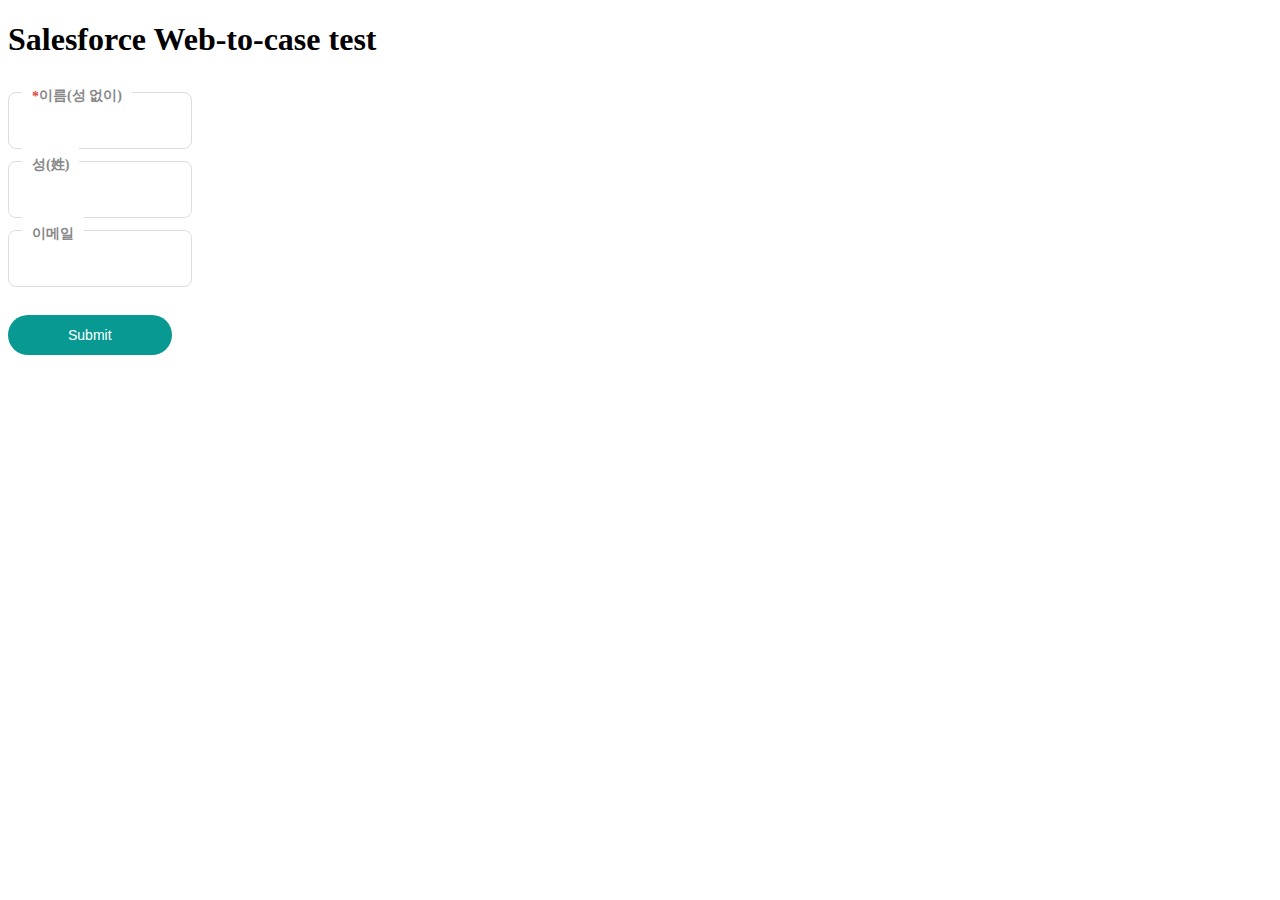
==== index.html @ 54b87706 "Update index.html" ====
<!DOCTYPE html>
<html lang="en">
<head>
  <meta charset="UTF-8">
  <meta name="viewport" content="width=device-width, initial-scale=1.0">
  <title>Document</title>
  <link rel="stylesheet" href="style.css">
  <script src="script.js"></script>

</head>
<body>
    <h1 class="normal">Salesforce Web-to-case test </h1>

    <!--  ----------------------------------------------------------------------  -->
<!--  참고: 다음 <META>요소를 <HEAD> 페이지에 추가하십시오.  필요한 경우 매개 변수를 수정하여 HTML 페이지의 문자   -->
<!--  집합을 지정하십시오.                                                             -->
<!--  ----------------------------------------------------------------------  -->

<META HTTP-EQUIV="Content-type" CONTENT="text/html; charset=UTF-8">

  <!--  ----------------------------------------------------------------------  -->
  <!--  참고: 다음 <FORM>요소를 페이지에 추가하십시오.                                           -->
  <!--  ----------------------------------------------------------------------  -->
  
  <form action="https://webto.salesforce.com/servlet/servlet.WebToLead?encoding=UTF-8&orgId=00DIR000001KAiS" method="POST">
  <input type=hidden name='captcha_settings' value='{"keyname":"GitHub","fallback":"true","orgId":"00DIR000001KAiS","ts":""}'>
  <input type=hidden name="oid" value="00DIR000001KAiS">
  <input type=hidden name="retURL" value="http://https://phphll.github.io/Screen.github.io/thx.html">
  
  <!--  ----------------------------------------------------------------------  -->
  <!--  참고: 이러한 필드는 선택적 디버깅 요소입니다. 디버그 모드에서 테스트하려면 이러한 줄의 주석 처리를 제거하십시오.        -->
  <!--  <input type="hidden" name="debug" value=1>                              -->
  <!--  <input type="hidden" name="debugEmail" value="julian@goodcen.com">      -->
  <!--  ----------------------------------------------------------------------  -->

<dev class="dust-class">
  <label  for="first_name"><span>*</span>이름(성 없이)</label>
<input  required id="first_name"  name="first_name"  type="text" />
</dev>
<br>
<dev class="dust-class">
  <label class="normal" for="last_name">성(姓)</label><input  id="last_name" maxlength="80" name="last_name" size="20" type="text" /></dev><br>
<dev class="dust-class"  >
  <label class="normal" for="email">이메일</label><input  id="email" maxlength="80" name="email" size="20" type="text" /></dev><br>

  <div class="g-recaptcha" data-sitekey="6Lf8O6cpAAAAANo8o_-FkCh9inmlBzmDJBb-teAR"></div><br>
    
  <input class="b-button normal" type="submit" name="submit">
  
  </form>
</body>
  <style>
    input{
  font-family: 'Noto Sans KR','Noto Sans Korean', "Nanum Gothic", sans-serif !important;
  -webkit-appearance: none;
  -webkit-border-radius: 0;
  border: 0;
  outline: none;
  font-size: 10px;
}
input::placeholder{
color: #d9d9d9
}
.dust-class{
  width: 50%; 
  box-sizeing: border-box;
  margin: 20px auto;
  position: relative;
}
.dust-class label{
  display: inline-block;
  position: absolute;
  top: -35px;
  left: 14px;
  padding: 10px;
  background: white;
  font-size: 14px;
  color: #888;
  font-weight: bold;
}
.dust-class label span{
  color: #da4841;
  vertical-align: -1px;
}
.dust-class input{
  width: 150px;
  border: 1px solid #dddddd !important;
  font-size: 1rem;
  line-height: 1.45;
  letter-spacing: -0.04rem;
  border-radius: 8px;
  padding: 16px;
  margin-top: 12px;
}
.b-button{
  background-color:#079992;
  clor:white;
  padding:12px 60px;
  color:#fff;
  font-size:14px;
  border-radius:25px;
  margin-top: 10px;
}



/*@import url('https://fonts.googleapis.com/css?family=Darker+Grotesque&display=swap');

.normal{
  font-family: 'Darker Grotesque', sans-serif;
  font-weight:500;
  font-size:17px;
}*/
  </style>
  <script>
// Your js code goes here
    let captchaChecked = false;

function beforeSubmit(event) {
  
  if (captchaChecked) {
    
  } else {
    alert('check reCAPTCHA');
    event.preventDefault();
  }
}

function captchaSuccess() {
  captchaChecked = true;
}
function timestamp() { var response = document.getElementById("g-recaptcha-response"); if (response == null ||        response.value.trim() == "") {var elems = JSON.parse(document.getElementsByName("captcha_settings")[0].value);elems["ts"] = JSON.stringify(new Date().getTime());document.getElementsByName("captcha_settings")[0].value = JSON.stringify(elems); } } setInterval(timestamp, 500);
</script>

</html>
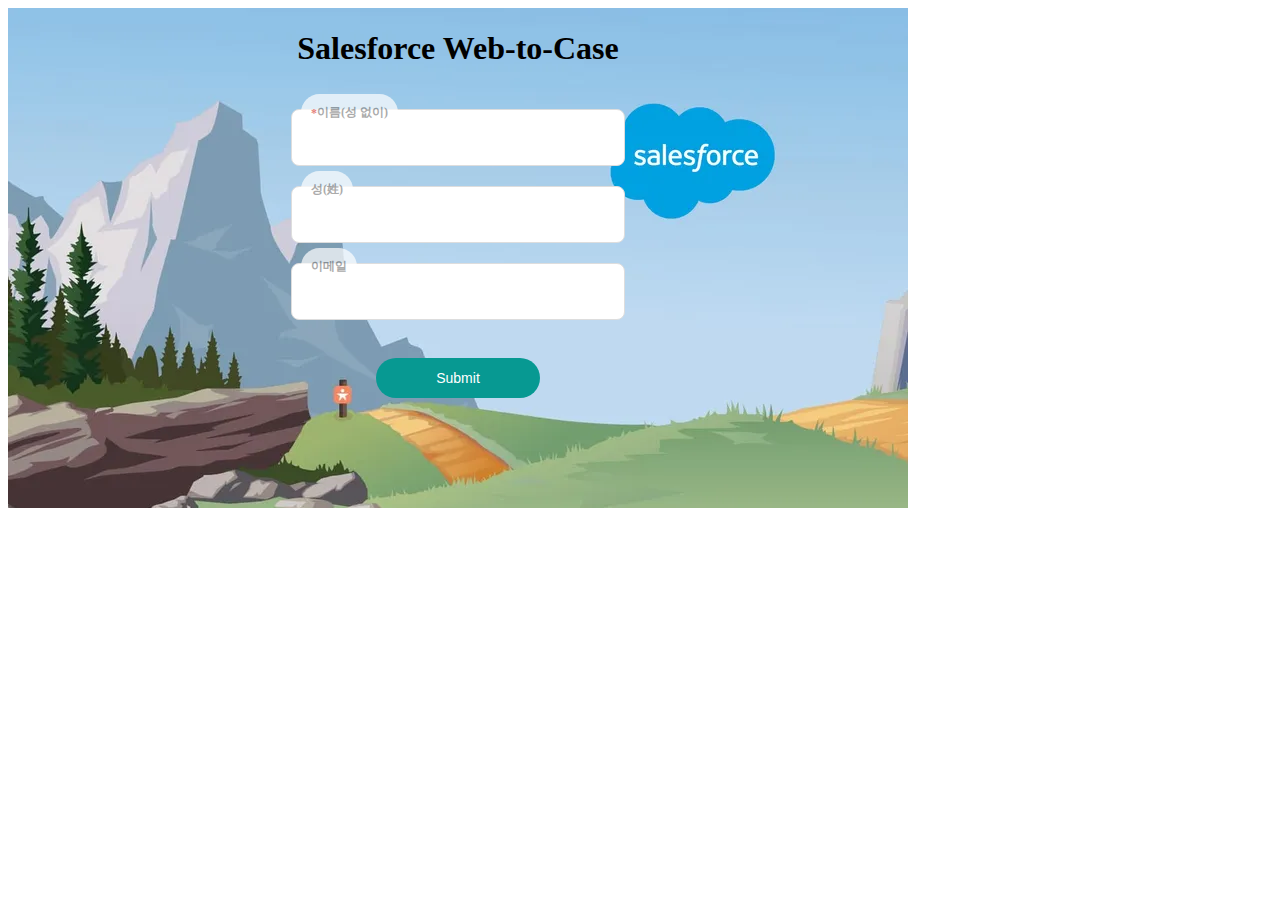
==== commit ad9d9cf8: "Add files via upload" ====
--- a/index.html
+++ b/index.html
@@ -1,135 +1,57 @@
-<!DOCTYPE html>
-<html lang="en">
-<head>
-  <meta charset="UTF-8">
-  <meta name="viewport" content="width=device-width, initial-scale=1.0">
-  <title>Document</title>
-  <link rel="stylesheet" href="style.css">
-  <script src="script.js"></script>
-
-</head>
-<body>
-    <h1 class="normal">Salesforce Web-to-case test </h1>
-
-    <!--  ----------------------------------------------------------------------  -->
-<!--  참고: 다음 <META>요소를 <HEAD> 페이지에 추가하십시오.  필요한 경우 매개 변수를 수정하여 HTML 페이지의 문자   -->
-<!--  집합을 지정하십시오.                                                             -->
-<!--  ----------------------------------------------------------------------  -->
-
-<META HTTP-EQUIV="Content-type" CONTENT="text/html; charset=UTF-8">
-
-  <!--  ----------------------------------------------------------------------  -->
-  <!--  참고: 다음 <FORM>요소를 페이지에 추가하십시오.                                           -->
-  <!--  ----------------------------------------------------------------------  -->
-  
-  <form action="https://webto.salesforce.com/servlet/servlet.WebToLead?encoding=UTF-8&orgId=00DIR000001KAiS" method="POST">
-  <input type=hidden name='captcha_settings' value='{"keyname":"GitHub","fallback":"true","orgId":"00DIR000001KAiS","ts":""}'>
-  <input type=hidden name="oid" value="00DIR000001KAiS">
-  <input type=hidden name="retURL" value="http://https://phphll.github.io/Screen.github.io/thx.html">
-  
-  <!--  ----------------------------------------------------------------------  -->
-  <!--  참고: 이러한 필드는 선택적 디버깅 요소입니다. 디버그 모드에서 테스트하려면 이러한 줄의 주석 처리를 제거하십시오.        -->
-  <!--  <input type="hidden" name="debug" value=1>                              -->
-  <!--  <input type="hidden" name="debugEmail" value="julian@goodcen.com">      -->
-  <!--  ----------------------------------------------------------------------  -->
-
-<dev class="dust-class">
-  <label  for="first_name"><span>*</span>이름(성 없이)</label>
-<input  required id="first_name"  name="first_name"  type="text" />
-</dev>
-<br>
-<dev class="dust-class">
-  <label class="normal" for="last_name">성(姓)</label><input  id="last_name" maxlength="80" name="last_name" size="20" type="text" /></dev><br>
-<dev class="dust-class"  >
-  <label class="normal" for="email">이메일</label><input  id="email" maxlength="80" name="email" size="20" type="text" /></dev><br>
-
-  <div class="g-recaptcha" data-sitekey="6Lf8O6cpAAAAANo8o_-FkCh9inmlBzmDJBb-teAR"></div><br>
-    
-  <input class="b-button normal" type="submit" name="submit">
-  
-  </form>
-</body>
-  <style>
-    input{
-  font-family: 'Noto Sans KR','Noto Sans Korean', "Nanum Gothic", sans-serif !important;
-  -webkit-appearance: none;
-  -webkit-border-radius: 0;
-  border: 0;
-  outline: none;
-  font-size: 10px;
-}
-input::placeholder{
-color: #d9d9d9
-}
-.dust-class{
-  width: 50%; 
-  box-sizeing: border-box;
-  margin: 20px auto;
-  position: relative;
-}
-.dust-class label{
-  display: inline-block;
-  position: absolute;
-  top: -35px;
-  left: 14px;
-  padding: 10px;
-  background: white;
-  font-size: 14px;
-  color: #888;
-  font-weight: bold;
-}
-.dust-class label span{
-  color: #da4841;
-  vertical-align: -1px;
-}
-.dust-class input{
-  width: 150px;
-  border: 1px solid #dddddd !important;
-  font-size: 1rem;
-  line-height: 1.45;
-  letter-spacing: -0.04rem;
-  border-radius: 8px;
-  padding: 16px;
-  margin-top: 12px;
-}
-.b-button{
-  background-color:#079992;
-  clor:white;
-  padding:12px 60px;
-  color:#fff;
-  font-size:14px;
-  border-radius:25px;
-  margin-top: 10px;
-}
-
-
-
-/*@import url('https://fonts.googleapis.com/css?family=Darker+Grotesque&display=swap');
-
-.normal{
-  font-family: 'Darker Grotesque', sans-serif;
-  font-weight:500;
-  font-size:17px;
-}*/
-  </style>
-  <script>
-// Your js code goes here
-    let captchaChecked = false;
-
-function beforeSubmit(event) {
-  
-  if (captchaChecked) {
-    
-  } else {
-    alert('check reCAPTCHA');
-    event.preventDefault();
-  }
-}
-
-function captchaSuccess() {
-  captchaChecked = true;
-}
-function timestamp() { var response = document.getElementById("g-recaptcha-response"); if (response == null ||        response.value.trim() == "") {var elems = JSON.parse(document.getElementsByName("captcha_settings")[0].value);elems["ts"] = JSON.stringify(new Date().getTime());document.getElementsByName("captcha_settings")[0].value = JSON.stringify(elems); } } setInterval(timestamp, 500);
-</script>
-
-</html>
+<!DOCTYPE html>
+<html lang="en">
+<head>
+  <meta charset="UTF-8">
+  <meta name="viewport" content="width=device-width, initial-scale=1.0">
+  <title>Document</title>
+  <link rel="stylesheet" href="style.css">
+  <script src="script.js"></script>
+  <script src="https://www.google.com/recaptcha/api.js"></script>
+    <script>
+    function timestamp() { var response = document.getElementById("g-recaptcha-response"); if (response == null ||        response.value.trim() == "") {var elems = JSON.parse(document.getElementsByName("captcha_settings")[0].value);elems["ts"] = JSON.stringify(new Date().getTime());document.getElementsByName("captcha_settings")[0].value = JSON.stringify(elems); } } setInterval(timestamp, 500); 
+</script>
+</head>
+<body>
+  <div class="allpage">
+  <div class="mainheader">
+    <h1 class="normal">Salesforce Web-to-Case </h1>
+  </div>
+    <!--  ----------------------------------------------------------------------  -->
+<!--  참고: 다음 <META>요소를 <HEAD> 페이지에 추가하십시오.  필요한 경우 매개 변수를 수정하여 HTML 페이지의 문자   -->
+<!--  집합을 지정하십시오.                                                             -->
+<!--  ----------------------------------------------------------------------  -->
+
+<META HTTP-EQUIV="Content-type" CONTENT="text/html; charset=UTF-8">
+
+  <!--  ----------------------------------------------------------------------  -->
+  <!--  참고: 다음 <FORM>요소를 페이지에 추가하십시오.                                           -->
+  <!--  ----------------------------------------------------------------------  -->
+  
+  <form action="https://webto.salesforce.com/servlet/servlet.WebToLead?encoding=UTF-8&orgId=00DIR000001KAiS" onsubmit="beforeSubmit(event)" method="POST">
+  <input type=hidden name='captcha_settings' value='{"keyname":"GitHub","fallback":"true","orgId":"00DIR000001KAiS","ts":""}'>
+  <input type=hidden name="oid" value="00DIR000001KAiS">
+  <input type=hidden name="retURL" value="http://https://phphll.github.io/Screen.github.io/thx.html">
+  
+  <!--  ----------------------------------------------------------------------  -->
+  <!--  참고: 이러한 필드는 선택적 디버깅 요소입니다. 디버그 모드에서 테스트하려면 이러한 줄의 주석 처리를 제거하십시오.        -->
+  <!--  <input type="hidden" name="debug" value=1>                              -->
+  <!--  <input type="hidden" name="debugEmail" value="julian@goodcen.com">      -->
+  <!--  ----------------------------------------------------------------------  -->
+<div class="mainitem">
+<dev class="dust-class">
+  <label  for="first_name"><span>*</span>이름(성 없이)</label>
+<input  required id="first_name"  name="first_name"  type="text" />
+</dev>
+<br>
+<dev class="dust-class">
+  <label class="normal" for="last_name">성(姓)</label><input  id="last_name" maxlength="80" name="last_name" size="20" type="text" /></dev><br>
+<dev class="dust-class"  >
+  <label class="normal" for="email">이메일</label><input  id="email" maxlength="80" name="email" size="20" type="text" /></dev><br>
+  
+  <div class="g-recaptcha" data-callback="captchaSuccess" data-sitekey="6Lf8O6cpAAAAANo8o_-FkCh9inmlBzmDJBb-teAR" "></div><br>
+  <input class="b-button normal" type="submit" name="submit">
+</div>
+  </form>
+</div>
+</body>
+</html>--- a/style.css
+++ b/style.css
@@ -0,0 +1,84 @@
+*{
+  text-align : center;
+}
+input{
+  font-family: 'Noto Sans KR','Noto Sans Korean', "Nanum Gothic", sans-serif !important;
+  -webkit-appearance: none;
+  -webkit-border-radius: 0;
+  border: 0;
+  outline: none;
+  font-size: 10px;
+  
+}
+input::placeholder{
+color: #d9d9d9
+}
+.mainheader{
+  padding-top: 1px;
+}
+.dust-class{
+  width: 50%; 
+  box-sizeing: border-box;
+  margin: 20px auto;
+  position: relative;
+  
+}
+.dust-class label{
+  display: inline-block;
+  position: absolute;
+  top: -35px;
+  left: 10px;
+  padding: 10px;
+  background: rgb(255, 255, 255); opacity : 0.7;
+  border-radius: 25px;
+  font-size: 12px;
+  color: #888;
+  font-weight: bold;
+}
+.dust-class label span{
+  color: #da4841;
+  vertical-align: -1px;
+}
+.dust-class input{
+  width: 300px;
+  border: 1px solid #dddddd !important;
+  font-size: 1rem;
+  line-height: 1.45;
+  letter-spacing: -0.04rem;
+  border-radius: 8px;
+  padding: 16px;
+  margin-top: 20px;
+  
+}
+.b-button{
+  
+  background-color:#079992;
+  clor:white;
+  padding:12px 60px;
+  color:#fff;
+  font-size:14px;
+  border-radius:25px;
+  margin-top: 10px;
+}
+.g-recaptcha{
+  margin-top: 10px;
+  display:flex;
+  justify-content: center;
+  
+}
+.allpage{
+  width: 900px;
+  height: 500px;
+  background-image: url('../salesforce-ixjge1y4w0rkwtdn.jpg');
+}
+
+
+
+
+/*@import url('https://fonts.googleapis.com/css?family=Darker+Grotesque&display=swap');
+
+.normal{
+  font-family: 'Darker Grotesque', sans-serif;
+  font-weight:500;
+  font-size:17px;
+}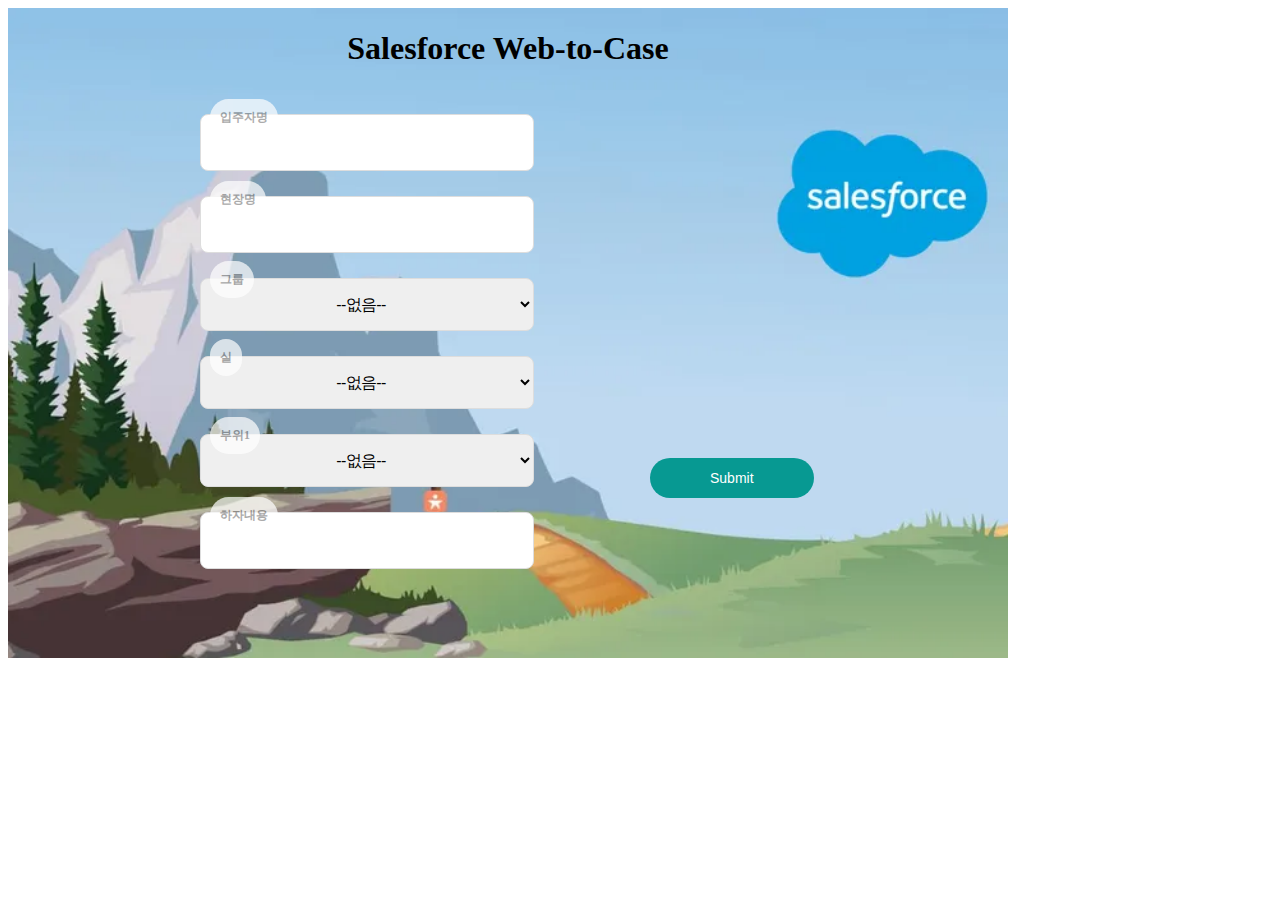
==== commit 4c5283ae: "Add files via upload" ====
--- a/index.html
+++ b/index.html
@@ -27,10 +27,10 @@
   <!--  참고: 다음 <FORM>요소를 페이지에 추가하십시오.                                           -->
   <!--  ----------------------------------------------------------------------  -->
   
-  <form action="https://webto.salesforce.com/servlet/servlet.WebToLead?encoding=UTF-8&orgId=00DIR000001KAiS" onsubmit="beforeSubmit(event)" method="POST">
+  <form action="https://webto.salesforce.com/servlet/servlet.WebToCase?encoding=UTF-8&orgId=00DIR000001KAiS" onsubmit="beforeSubmit(event)"method="POST">
   <input type=hidden name='captcha_settings' value='{"keyname":"GitHub","fallback":"true","orgId":"00DIR000001KAiS","ts":""}'>
-  <input type=hidden name="oid" value="00DIR000001KAiS">
-  <input type=hidden name="retURL" value="http://https://phphll.github.io/Screen.github.io/thx.html">
+  <input type=hidden name="orgid" value="00DIR000001KAiS">
+  <input type=hidden name="retURL" value="https://phphll.github.io/Screen.github.io/thx.html">
   
   <!--  ----------------------------------------------------------------------  -->
   <!--  참고: 이러한 필드는 선택적 디버깅 요소입니다. 디버그 모드에서 테스트하려면 이러한 줄의 주석 처리를 제거하십시오.        -->
@@ -38,18 +38,206 @@
   <!--  <input type="hidden" name="debugEmail" value="julian@goodcen.com">      -->
   <!--  ----------------------------------------------------------------------  -->
 <div class="mainitem">
+  <div class="item1">
 <dev class="dust-class">
-  <label  for="first_name"><span>*</span>이름(성 없이)</label>
-<input  required id="first_name"  name="first_name"  type="text" />
+  
+  <label >입주자명</label>
+  <input  id="00NIR000009MV5P" maxlength="255" name="00NIR000009MV5P" size="20" type="text" />
 </dev>
 <br>
 <dev class="dust-class">
-  <label class="normal" for="last_name">성(姓)</label><input  id="last_name" maxlength="80" name="last_name" size="20" type="text" /></dev><br>
+  <label >현장명</label>
+  <input  id="00NIR000009MV5U" maxlength="255" name="00NIR000009MV5U" size="20" type="text" />
+</dev>
+<br>
 <dev class="dust-class"  >
-  <label class="normal" for="email">이메일</label><input  id="email" maxlength="80" name="email" size="20" type="text" /></dev><br>
-  
-  <div class="g-recaptcha" data-callback="captchaSuccess" data-sitekey="6Lf8O6cpAAAAANo8o_-FkCh9inmlBzmDJBb-teAR" "></div><br>
+  <label for="picklist">그룹</label>
+  <select  id="00NIR000009MV5Z" name="00NIR000009MV5Z" title="그룹">
+    <option value="">--없음--</option>       
+    <option value="침실">침실</option>
+    <option value="거실">거실</option>
+    <option value="욕실">욕실</option>
+    <option value="발코니">발코니</option>
+    <option value="기타1">기타1</option>
+    <option value="주방">주방</option>
+    <option value="현관">현관</option>
+    <option value="공통">공통</option>
+    <option value="공용부">공용부</option>
+    </select><br>
+<dev class="dust-class"> 
+  <label for="picklist">실</label>
+  <select  id="00NIR000009MV5e" name="00NIR000009MV5e" title="실">
+    <option value="">--없음--</option>
+    <option value="거실">거실</option>
+    <option value="복층">복층</option>
+    <option value="가족실">가족실</option>
+    <option value="2F거실">2F거실</option>
+    <option value="1F거실">1F거실</option>
+    <option value="부분-거실">부분-거실</option>
+    <option value="공장">공장</option>
+    <option value="상가">상가</option>
+    <option value="시설물인수인계">시설물인수인계</option>
+    <option value="공용공간">공용공간</option>
+    <option value="점검이상없음">점검이상없음</option>
+    <option value="민원">민원</option>
+    <option value="준공청소">준공청소</option>
+    <option value="기본청소">기본청소</option>
+    <option value="실외기실">실외기실</option>
+    <option value="보일러실">보일러실</option>
+    <option value="계단실">계단실</option>
+    <option value="세탁기실">세탁기실</option>
+    <option value="다락방">다락방</option>
+    <option value="대피공간">대피공간</option>
+    <option value="메이드룸">메이드룸</option>
+    <option value="WIC">WIC</option>
+    <option value="팬트리">팬트리</option>
+    <option value="세탁실">세탁실</option>
+    <option value="알파룸">알파룸</option>
+    <option value="직영">직영</option>
+    <option value="베타룸">베타룸</option>
+    <option value="팬트리2">팬트리2</option>
+    <option value="1F계단">1F계단</option>
+    <option value="1F드라이창">1F드라이창</option>
+    <option value="1F보일러실">1F보일러실</option>
+    <option value="1F외부">1F외부</option>
+    <option value="1F주차공간">1F주차공간</option>
+    <option value="2F계단">2F계단</option>
+    <option value="2F팬트리">2F팬트리</option>
+    <option value="3F계단">3F계단</option>
+    <option value="3F반침수납">3F반침수납</option>
+    <option value="4F계단">4F계단</option>
+    <option value="4F다락">4F다락</option>
+    <option value="팬트리3">팬트리3</option>
+    <option value="1F알파룸">1F알파룸</option>
+    <option value="B1계단">B1계단</option>
+    <option value="B1주차공간">B1주차공간</option>
+    <option value="1F팬트리">1F팬트리</option>
+    <option value="3F보일러실">3F보일러실</option>
+    <option value="3F다락">3F다락</option>
+    <option value="팬트리1">팬트리1</option>
+    <option value="부분-실외기실">부분-실외기실</option>
+    <option value="하향식피난구실">하향식피난구실</option>
+    <option value="발코니1">발코니1</option>
+    <option value="발코니2">발코니2</option>
+    <option value="창고">창고</option>
+    <option value="테라스">테라스</option>
+    <option value="옥상정원">옥상정원</option>
+    <option value="발코니">발코니</option>
+    <option value="테라스1">테라스1</option>
+    <option value="테라스2">테라스2</option>
+    <option value="화단">화단</option>
+    <option value="1F세대정원">1F세대정원</option>
+    <option value="1F창고">1F창고</option>
+    <option value="2F세대정원">2F세대정원</option>
+    <option value="2F테라스">2F테라스</option>
+    <option value="2F테라스(전면)">2F테라스(전면)</option>
+    <option value="2F테라스(후면)">2F테라스(후면)</option>
+    <option value="3F테라스">3F테라스</option>
+    <option value="4F테라스">4F테라스</option>
+    <option value="B1창고">B1창고</option>
+    <option value="1F테라스">1F테라스</option>
+    <option value="2F창고">2F창고</option>
+    <option value="부분-발코니">부분-발코니</option>
+    <option value="공용욕실">공용욕실</option>
+    <option value="부부욕실">부부욕실</option>
+    <option value="공용욕실전실">공용욕실전실</option>
+    <option value="욕실">욕실</option>
+    <option value="2F욕실">2F욕실</option>
+    <option value="3F욕실">3F욕실</option>
+    <option value="1F욕실1">1F욕실1</option>
+    <option value="2F욕실1">2F욕실1</option>
+    <option value="2F욕실2">2F욕실2</option>
+    <option value="2F욕실3">2F욕실3</option>
+    <option value="3F욕실2">3F욕실2</option>
+    <option value="3F욕실3">3F욕실3</option>
+    <option value="부분-욕실">부분-욕실</option>
+    <option value="보조주방">보조주방</option>
+    <option value="주방">주방</option>
+    <option value="다용도실">다용도실</option>
+    <option value="맘스룸">맘스룸</option>
+    <option value="다목적실">다목적실</option>
+    <option value="1F다용도실">1F다용도실</option>
+    <option value="1F주방/식당">1F주방/식당</option>
+    <option value="2F다용도실">2F다용도실</option>
+    <option value="2F주방/식당">2F주방/식당</option>
+    <option value="2F주방장">2F주방장</option>
+    <option value="3F다용도실">3F다용도실</option>
+    <option value="부분-주방">부분-주방</option>
+    <option value="드레스룸">드레스룸</option>
+    <option value="침실1">침실1</option>
+    <option value="침실2">침실2</option>
+    <option value="침실3">침실3</option>
+    <option value="침실4">침실4</option>
+    <option value="드레스룸1">드레스룸1</option>
+    <option value="드레스룸2">드레스룸2</option>
+    <option value="침실5">침실5</option>
+    <option value="서재">서재</option>
+    <option value="침실">침실</option>
+    <option value="2F드레스룸">2F드레스룸</option>
+    <option value="2F침실1">2F침실1</option>
+    <option value="3F드레스룸">3F드레스룸</option>
+    <option value="3F침실1">3F침실1</option>
+    <option value="3F침실2">3F침실2</option>
+    <option value="3F침실3">3F침실3</option>
+    <option value="침실6">침실6</option>
+    <option value="대형드레스룸">대형드레스룸</option>
+    <option value="1F침실2">1F침실2</option>
+    <option value="2F침실2">2F침실2</option>
+    <option value="2F침실3">2F침실3</option>
+    <option value="2F세탁실">2F세탁실</option>
+    <option value="파우더룸">파우더룸</option>
+    <option value="전실">전실</option>
+    <option value="현관">현관</option>
+    <option value="복도">복도</option>
+    <option value="현관창고">현관창고</option>
+    <option value="현관창고1">현관창고1</option>
+    <option value="1F공용홀(복도)">1F공용홀(복도)</option>
+    <option value="1F공용홀(전면)">1F공용홀(전면)</option>
+    <option value="1F공용홀(후면)">1F공용홀(후면)</option>
+    <option value="1F현관">1F현관</option>
+    <option value="1F복도">1F복도</option>
+    <option value="2F복도">2F복도</option>
+    <option value="3F복도">3F복도</option>
+    <option value="B1현관">B1현관</option>
+    <option value="B1공용홀(복도)">B1공용홀(복도)</option>
+    </select><br>
+    
+    
+    
+    <input type="hidden"  id="external" name="external" value="1" />
+  </dev>
+
+  <dev class="dust-class">
+    
+    <label for="picklist">부위1</label>
+    <select  id="00NIR000009MV5j" name="00NIR000009MV5j" title="부위1">
+      <option value="">--없음--</option>
+      <option value="이상없음">이상없음</option>
+      <option value="바닥">바닥</option>
+      <option value="벽">벽</option>
+      <option value="천정">천정</option>
+      <option value="민원">민원</option>
+      <option value="준공청소">준공청소</option>
+      <option value="기본청소">기본청소</option>
+      </select><br>
+
+
+  </dev>
+
+
+<dev class="dust-class">
+<label>하자내용</label>
+<input  id="00NIR000009MQST" maxlength="255" name="00NIR000009MQST" size="20" type="text" /><br>
+  
+</dev>
+</div>
+<br>
+<div class="item2">
+  <div class="g-recaptcha" data-callback="captchaSuccess" data-sitekey="6Lf8O6cpAAAAANo8o_-FkCh9inmlBzmDJBb-teAR" "></div>
+  <br>
   <input class="b-button normal" type="submit" name="submit">
+</div>
+</div>
 </div>
   </form>
 </div>
--- a/style.css
+++ b/style.css
@@ -1,6 +1,17 @@
 *{
   text-align : center;
 }
+
+.item1 {
+  left: 200px;
+  position: absolute;
+}
+.item2 {
+  position: absolute;
+  left: 650px;
+  top: 420px;
+}
+
 input{
   font-family: 'Noto Sans KR','Noto Sans Korean', "Nanum Gothic", sans-serif !important;
   -webkit-appearance: none;
@@ -39,7 +50,7 @@
   color: #da4841;
   vertical-align: -1px;
 }
-.dust-class input{
+.dust-class input {
   width: 300px;
   border: 1px solid #dddddd !important;
   font-size: 1rem;
@@ -47,8 +58,18 @@
   letter-spacing: -0.04rem;
   border-radius: 8px;
   padding: 16px;
-  margin-top: 20px;
+  margin-top: 25px;
   
+}
+.dust-class select{
+  width: 334px;
+  border: 1px solid #dddddd !important;
+  font-size: 1rem;
+  line-height: 1.45;
+  letter-spacing: -0.04rem;
+  border-radius: 8px;
+  padding: 16px;
+  margin-top: 25px;
 }
 .b-button{
   
@@ -67,11 +88,16 @@
   
 }
 .allpage{
-  width: 900px;
-  height: 500px;
-  background-image: url('../salesforce-ixjge1y4w0rkwtdn.jpg');
+  width: 1000px;
+  height: 650px;
+  background-image: url('./salesforce-ixjge1y4w0rkwtdn.jpg');
+  background-size: cover;
 }
-
+.subbox{
+  position: absolute;
+  left: 17%;
+  top:15%;
+}
 
 
 
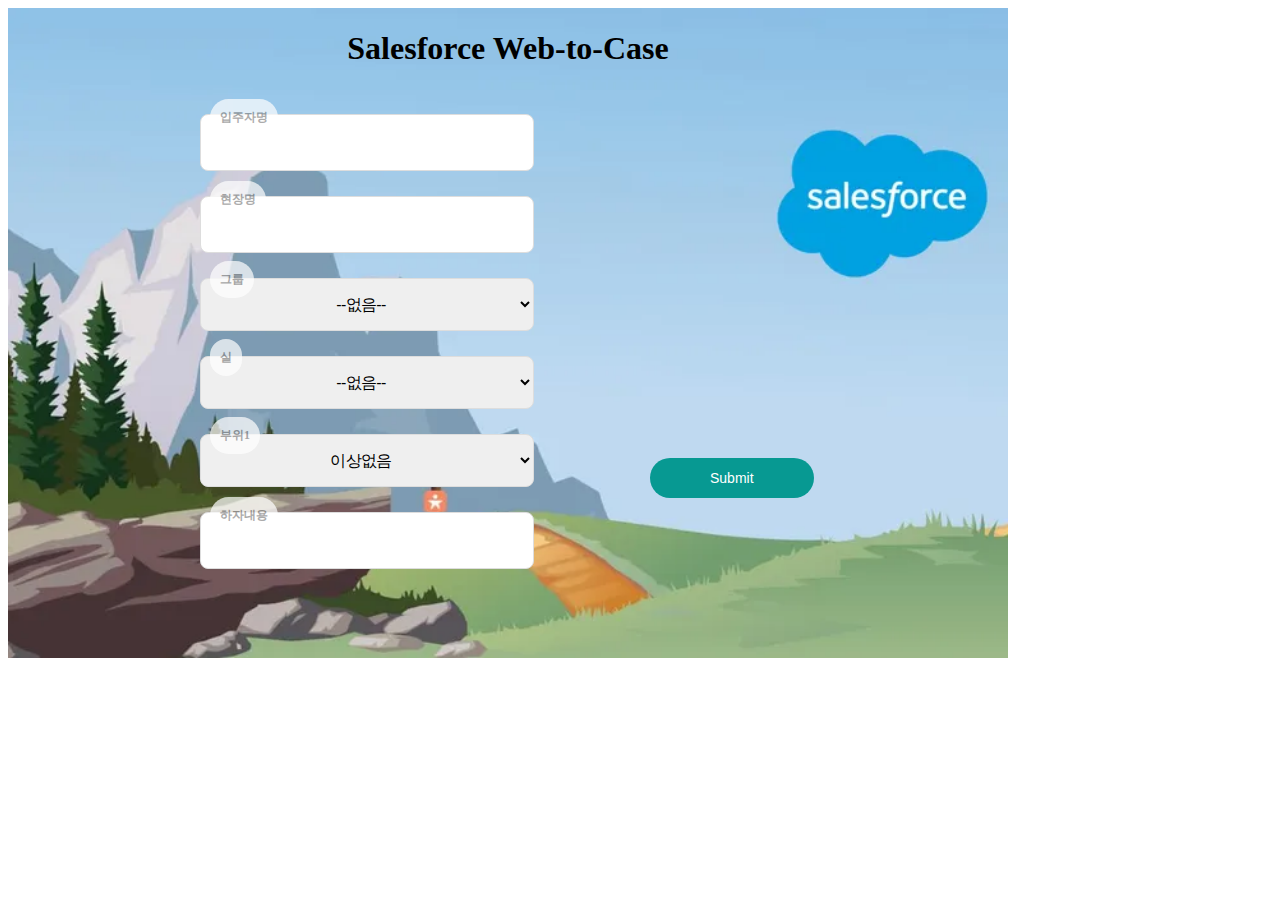
==== commit 2d041baa: "Update index.html" ====
--- a/index.html
+++ b/index.html
@@ -1,6 +1,7 @@
 <!DOCTYPE html>
 <html lang="en">
 <head>
+  <META HTTP-EQUIV="Content-type" CONTENT="text/html; charset=UTF-8">
   <meta charset="UTF-8">
   <meta name="viewport" content="width=device-width, initial-scale=1.0">
   <title>Document</title>
@@ -16,19 +17,16 @@
   <div class="mainheader">
     <h1 class="normal">Salesforce Web-to-Case </h1>
   </div>
-    <!--  ----------------------------------------------------------------------  -->
-<!--  참고: 다음 <META>요소를 <HEAD> 페이지에 추가하십시오.  필요한 경우 매개 변수를 수정하여 HTML 페이지의 문자   -->
-<!--  집합을 지정하십시오.                                                             -->
-<!--  ----------------------------------------------------------------------  -->
-
-<META HTTP-EQUIV="Content-type" CONTENT="text/html; charset=UTF-8">
+
+
+
 
   <!--  ----------------------------------------------------------------------  -->
   <!--  참고: 다음 <FORM>요소를 페이지에 추가하십시오.                                           -->
   <!--  ----------------------------------------------------------------------  -->
   
   <form action="https://webto.salesforce.com/servlet/servlet.WebToCase?encoding=UTF-8&orgId=00DIR000001KAiS" onsubmit="beforeSubmit(event)"method="POST">
-  <input type=hidden name='captcha_settings' value='{"keyname":"GitHub","fallback":"true","orgId":"00DIR000001KAiS","ts":""}'>
+  <input type=hidden name='captcha_settings' value='{"keyname":"Newkey412","fallback":"true","orgId":"00DIR000001KAiS","ts":""}'>
   <input type=hidden name="orgid" value="00DIR000001KAiS">
   <input type=hidden name="retURL" value="https://phphll.github.io/Screen.github.io/thx.html">
   
@@ -211,7 +209,6 @@
     
     <label for="picklist">부위1</label>
     <select  id="00NIR000009MV5j" name="00NIR000009MV5j" title="부위1">
-      <option value="">--없음--</option>
       <option value="이상없음">이상없음</option>
       <option value="바닥">바닥</option>
       <option value="벽">벽</option>
@@ -233,13 +230,12 @@
 </div>
 <br>
 <div class="item2">
-  <div class="g-recaptcha" data-callback="captchaSuccess" data-sitekey="6Lf8O6cpAAAAANo8o_-FkCh9inmlBzmDJBb-teAR" "></div>
-  <br>
+  <div class="g-recaptcha" data-callback="captchaSuccess" data-sitekey="6LfujbgpAAAAACIfgkzElkFye1b1o8j8mDq1ZZQf"></div><br>
   <input class="b-button normal" type="submit" name="submit">
 </div>
 </div>
-</div>
+
   </form>
 </div>
 </body>
-</html>+</html>
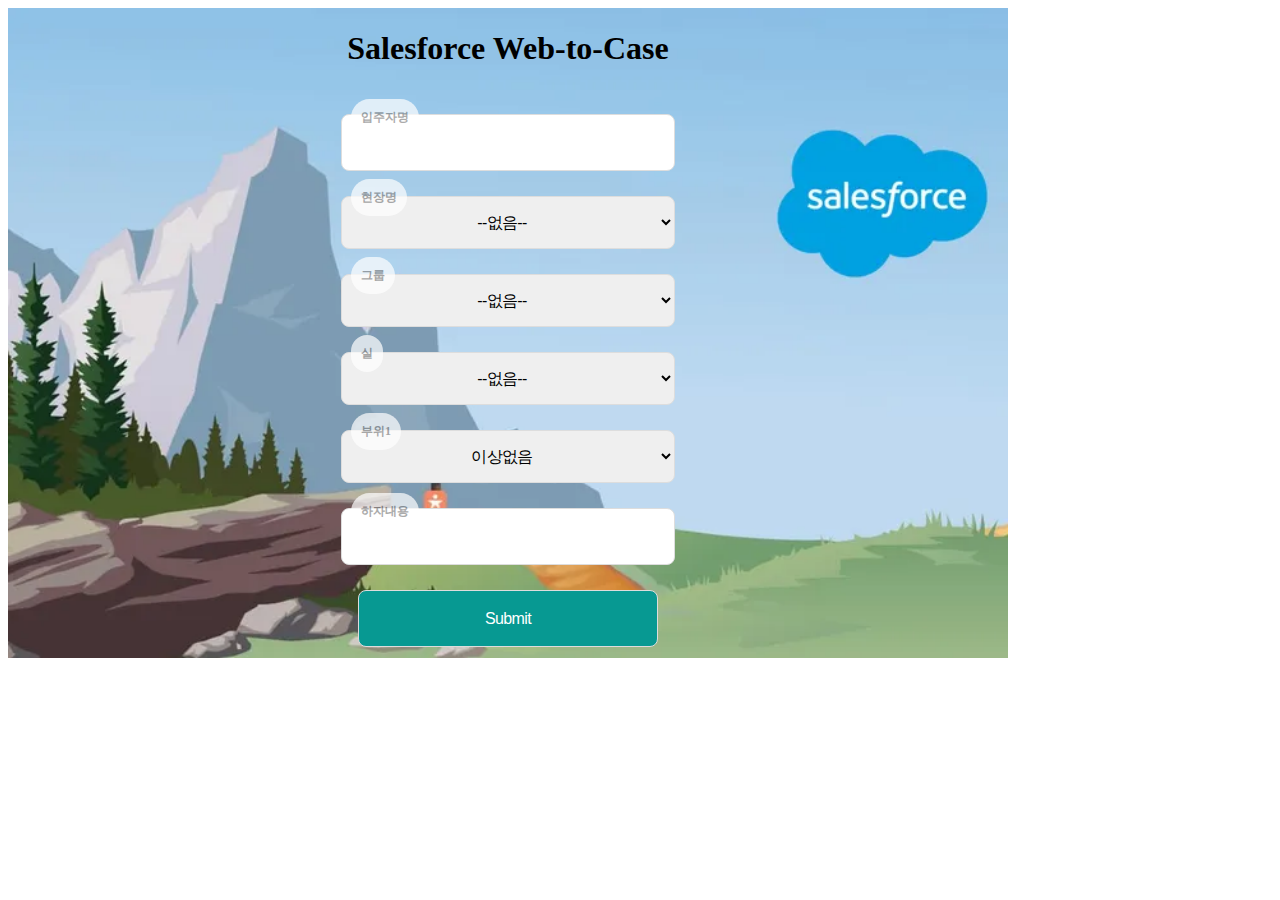
==== commit 7cc63d15: "Update index.html" ====
--- a/index.html
+++ b/index.html
@@ -4,13 +4,9 @@
   <META HTTP-EQUIV="Content-type" CONTENT="text/html; charset=UTF-8">
   <meta charset="UTF-8">
   <meta name="viewport" content="width=device-width, initial-scale=1.0">
-  <title>Document</title>
+  <title>하자접수</title>
   <link rel="stylesheet" href="style.css">
   <script src="script.js"></script>
-  <script src="https://www.google.com/recaptcha/api.js"></script>
-    <script>
-    function timestamp() { var response = document.getElementById("g-recaptcha-response"); if (response == null ||        response.value.trim() == "") {var elems = JSON.parse(document.getElementsByName("captcha_settings")[0].value);elems["ts"] = JSON.stringify(new Date().getTime());document.getElementsByName("captcha_settings")[0].value = JSON.stringify(elems); } } setInterval(timestamp, 500); 
-</script>
 </head>
 <body>
   <div class="allpage">
@@ -25,8 +21,7 @@
   <!--  참고: 다음 <FORM>요소를 페이지에 추가하십시오.                                           -->
   <!--  ----------------------------------------------------------------------  -->
   
-  <form action="https://webto.salesforce.com/servlet/servlet.WebToCase?encoding=UTF-8&orgId=00DIR000001KAiS" onsubmit="beforeSubmit(event)"method="POST">
-  <input type=hidden name='captcha_settings' value='{"keyname":"Newkey412","fallback":"true","orgId":"00DIR000001KAiS","ts":""}'>
+  <form action="https://webto.salesforce.com/servlet/servlet.WebToCase?encoding=UTF-8&orgId=00DIR000001KAiS"  method="POST">
   <input type=hidden name="orgid" value="00DIR000001KAiS">
   <input type=hidden name="retURL" value="https://phphll.github.io/Screen.github.io/thx.html">
   
@@ -36,7 +31,7 @@
   <!--  <input type="hidden" name="debugEmail" value="julian@goodcen.com">      -->
   <!--  ----------------------------------------------------------------------  -->
 <div class="mainitem">
-  <div class="item1">
+  <!-- <div class="item1"> -->
 <dev class="dust-class">
   
   <label >입주자명</label>
@@ -45,10 +40,13 @@
 <br>
 <dev class="dust-class">
   <label >현장명</label>
-  <input  id="00NIR000009MV5U" maxlength="255" name="00NIR000009MV5U" size="20" type="text" />
+  <select  id="00NIR000009MV5U" name="00NIR000009MV5U" title="현장명"><option value="">--없음--</option><option value="가경자이(충북)">가경자이(충북)</option>
+    <option value="장유자이더파크">장유자이더파크</option>
+    <option value="동대구역센트럴시티자이">동대구역센트럴시티자이</option>
+    </select>
 </dev>
 <br>
-<dev class="dust-class"  >
+<dev class="dust-class">
   <label for="picklist">그룹</label>
   <select  id="00NIR000009MV5Z" name="00NIR000009MV5Z" title="그룹">
     <option value="">--없음--</option>       
@@ -224,16 +222,15 @@
 
 <dev class="dust-class">
 <label>하자내용</label>
-<input  id="00NIR000009MQST" maxlength="255" name="00NIR000009MQST" size="20" type="text" /><br>
-  
+<input  id="subject" maxlength="80" name="subject" size="20" type="text" />
 </dev>
-</div>
+<!-- </div> -->
 <br>
-<div class="item2">
-  <div class="g-recaptcha" data-callback="captchaSuccess" data-sitekey="6LfujbgpAAAAACIfgkzElkFye1b1o8j8mDq1ZZQf"></div><br>
+<!-- <div class="item2"> -->
+
   <input class="b-button normal" type="submit" name="submit">
 </div>
-</div>
+<!-- </div> -->
 
   </form>
 </div>
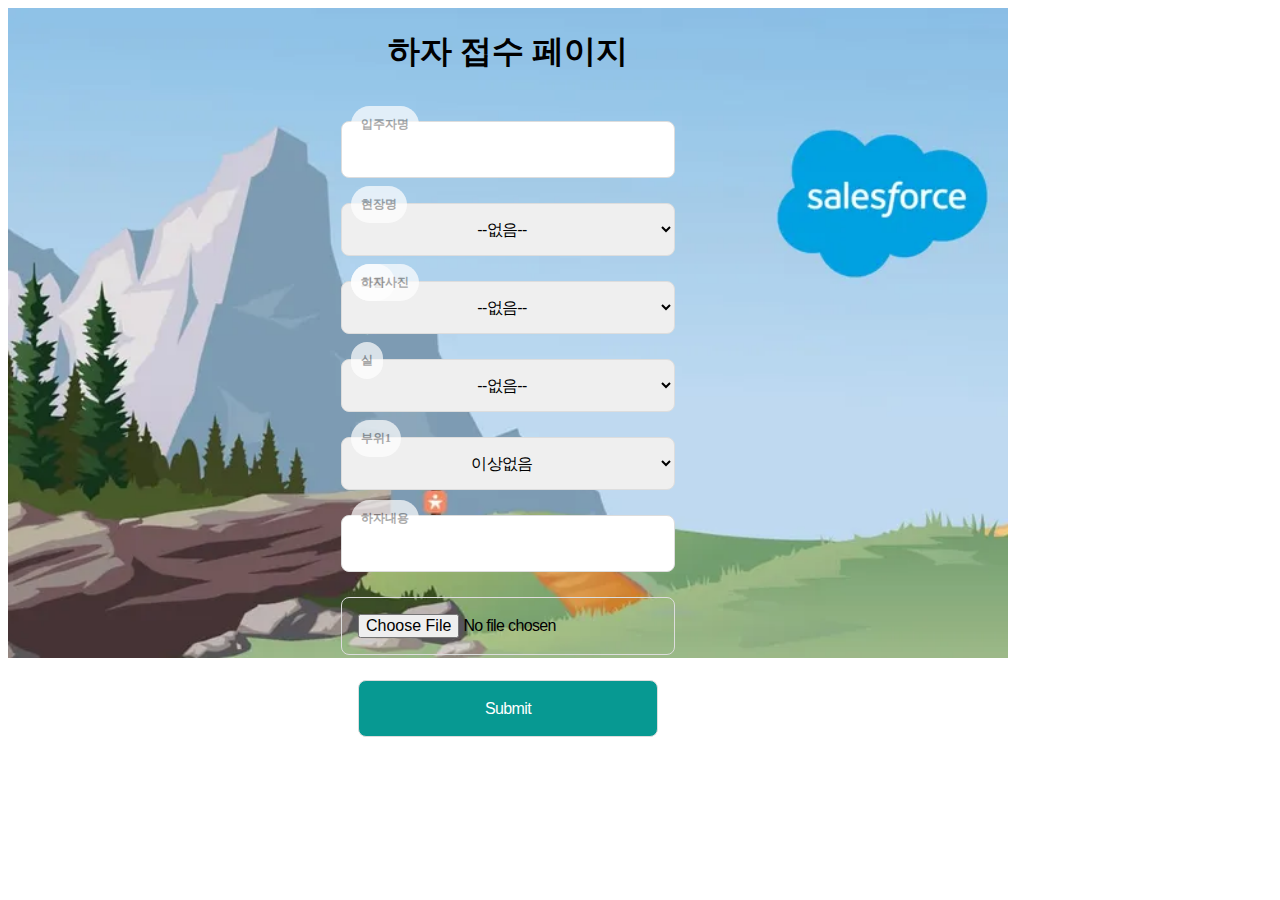
==== commit 1a8532b8: "Add files via upload" ====
--- a/index.html
+++ b/index.html
@@ -6,12 +6,13 @@
   <meta name="viewport" content="width=device-width, initial-scale=1.0">
   <title>하자접수</title>
   <link rel="stylesheet" href="style.css">
+  <link rel="icon" href="./android-icon-144x144.png">
   <script src="script.js"></script>
 </head>
 <body>
   <div class="allpage">
   <div class="mainheader">
-    <h1 class="normal">Salesforce Web-to-Case </h1>
+    <h1 class="normal">하자 접수 페이지</h1>
   </div>
 
 
@@ -64,6 +65,8 @@
   <label for="picklist">실</label>
   <select  id="00NIR000009MV5e" name="00NIR000009MV5e" title="실">
     <option value="">--없음--</option>
+    <option value="발코니1">발코니1</option>
+    <option value="발코니2">발코니2</option>
     <option value="거실">거실</option>
     <option value="복층">복층</option>
     <option value="가족실">가족실</option>
@@ -113,8 +116,6 @@
     <option value="팬트리1">팬트리1</option>
     <option value="부분-실외기실">부분-실외기실</option>
     <option value="하향식피난구실">하향식피난구실</option>
-    <option value="발코니1">발코니1</option>
-    <option value="발코니2">발코니2</option>
     <option value="창고">창고</option>
     <option value="테라스">테라스</option>
     <option value="옥상정원">옥상정원</option>
@@ -224,6 +225,12 @@
 <label>하자내용</label>
 <input  id="subject" maxlength="80" name="subject" size="20" type="text" />
 </dev>
+<br>
+
+<dev calss="dust-calss">
+  <label>하자사진</label>
+  <input type="file" name="00NIR000009MQSJ" id="00NIR000009MQSJ" accept="image/*">
+</dev>
 <!-- </div> -->
 <br>
 <!-- <div class="item2"> -->
@@ -235,4 +242,4 @@
   </form>
 </div>
 </body>
-</html>
+</html>